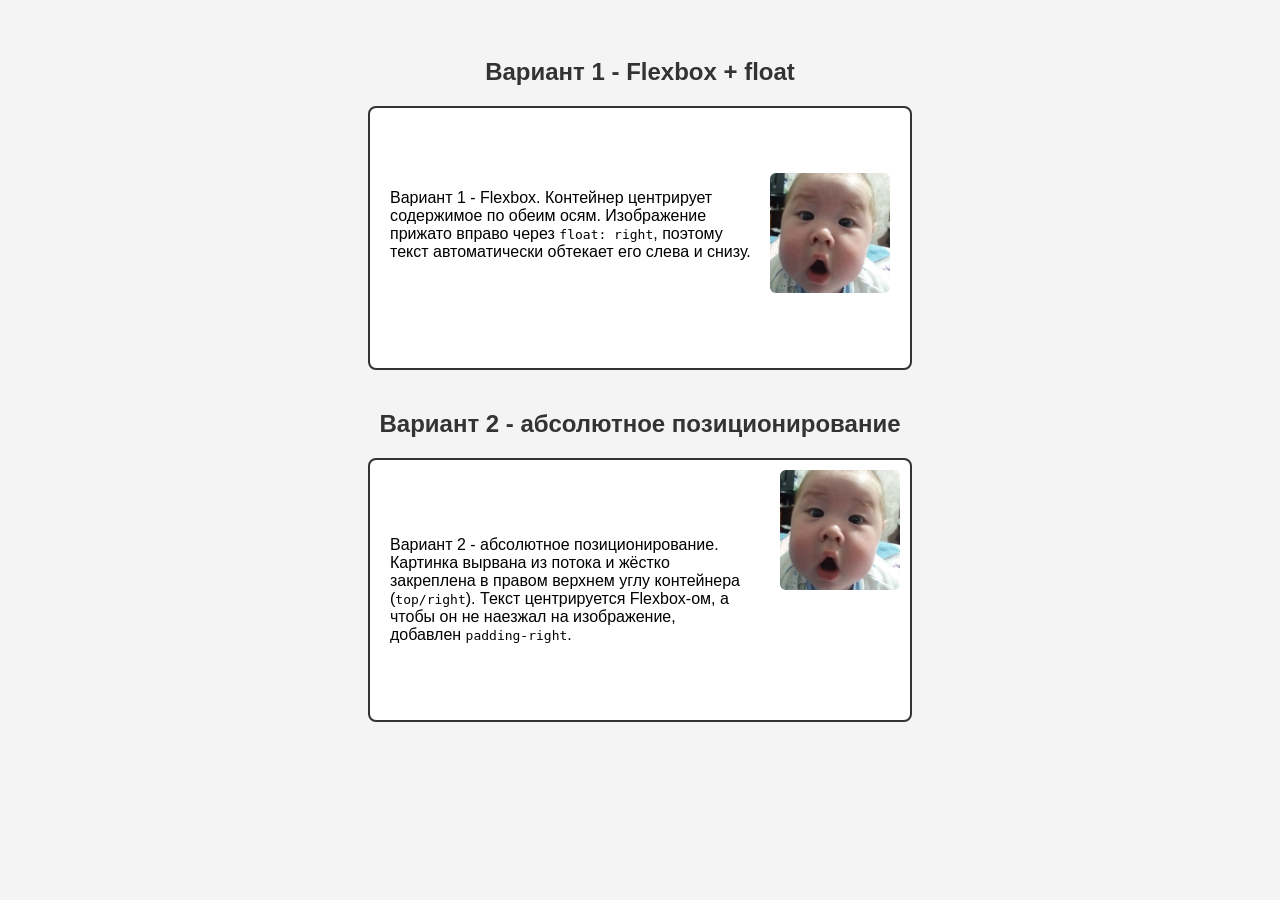
==== jazybaeva.bermet/lab1/index.html @ c727fa9f "Add files via upload" ====
<!DOCTYPE html>
<html lang="ru">
<head>
  <meta charset="UTF-8">
  <title>Задача 1: центрирование</title>
  <link rel="stylesheet" href="styles.css">
</head>
<body>

  <h2>Вариант 1 - Flexbox + float</h2>
  <div class="container-flex">
    <div class="content">
      <img src="IMG-20210328-WA0022.jpeg" alt="Пример">
      <p>
        Вариант 1 - Flexbox. Контейнер центрирует содержимое по обеим осям.
        Изображение прижато вправо через <code>float: right</code>,
        поэтому текст автоматически обтекает его слева и снизу.
      </p>
    </div>
  </div>

  <h2>Вариант 2 - абсолютное позиционирование</h2>
  <div class="container-abs">
    <img src="IMG-20210328-WA0022.jpeg" alt="Пример">
    <div class="content">
      <p>
        Вариант 2 - абсолютное позиционирование. Картинка вырвана из потока
        и жёстко закреплена в правом верхнем углу контейнера
        (<code>top/right</code>). Текст центрируется Flexbox-ом,
        а чтобы он не наезжал на изображение, добавлен
        <code>padding-right</code>.
      </p>
    </div>
  </div>

</body>
</html>
---- jazybaeva.bermet/lab1/styles.css ----
body {
  font-family: sans-serif;
  background: #f4f4f4;
  display: flex;
  flex-direction: column;
  gap: 20px;
  align-items: center;
  padding: 30px;
}

h2 {
  margin: 20px 0 0;
  color: #333;
}

.container-flex {
  width: 500px;
  min-height: 220px;
  background: #fff;
  border: 2px solid #333;
  border-radius: 8px;
  padding: 20px;

  display: flex;
  align-items: center;      
  justify-content: center;  
}

.container-flex .content {
  overflow: hidden; 
}

.container-flex img {
  float: right;              
  width: 120px;
  height: 120px;
  object-fit: cover;
  margin: 0 0 10px 15px;
  border-radius: 6px;
}

.container-abs {
  position: relative;        
  width: 500px;
  min-height: 220px;
  background: #fff;
  border: 2px solid #333;
  border-radius: 8px;
  padding: 20px;

  display: flex;
  align-items: center;
  justify-content: center;
}

.container-abs img {
  position: absolute;
  top: 10px;                 
  right: 10px;
  width: 120px;
  height: 120px;
  object-fit: cover;
  border-radius: 6px;
}

.container-abs .content {
  padding-right: 140px;
}
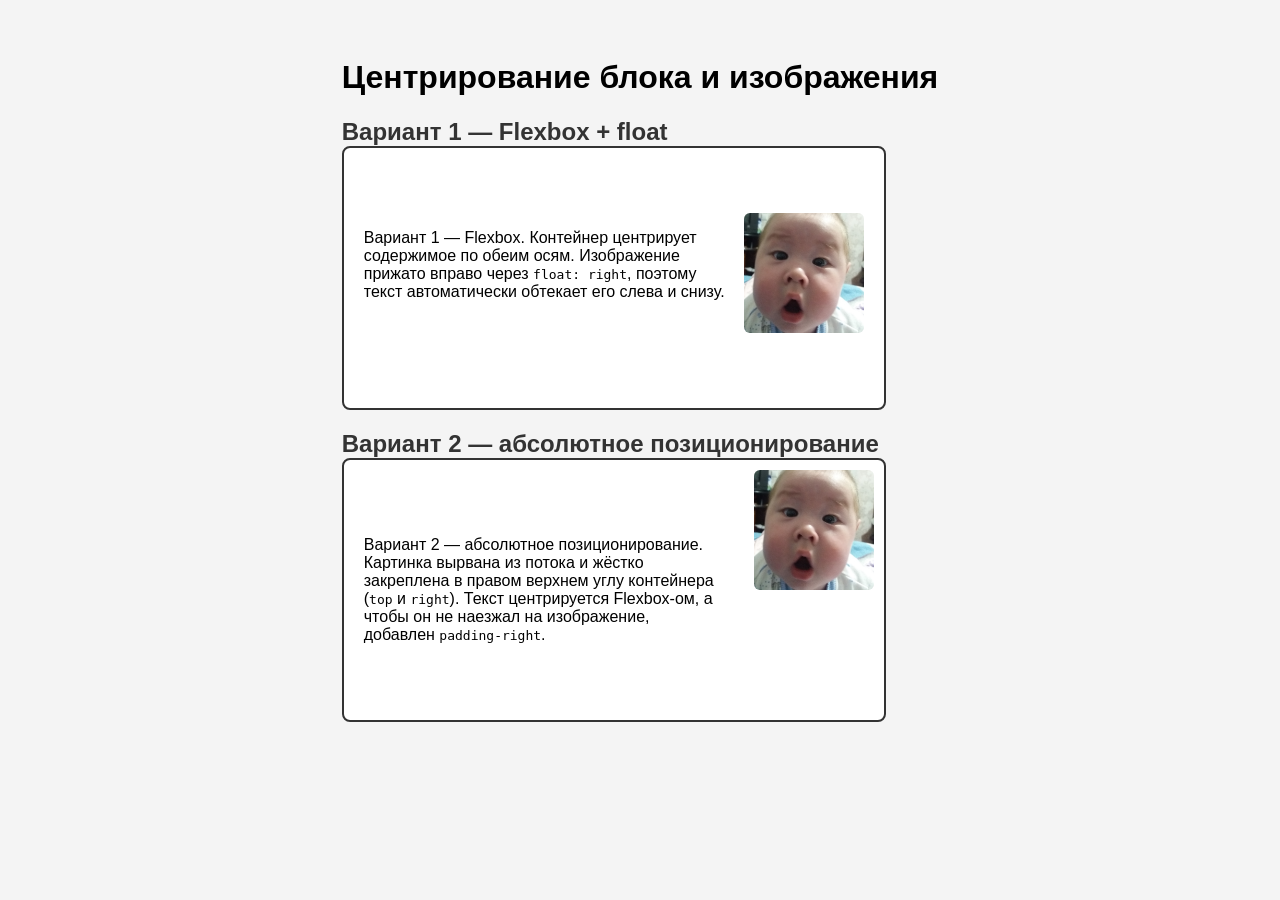
==== commit bb59f12b: "Update index.html" ====
--- a/jazybaeva.bermet/lab1/index.html
+++ b/jazybaeva.bermet/lab1/index.html
@@ -1,37 +1,40 @@
-<!DOCTYPE html>
+<!doctype html>
 <html lang="ru">
-<head>
-  <meta charset="UTF-8">
-  <title>Задача 1: центрирование</title>
-  <link rel="stylesheet" href="styles.css">
-</head>
-<body>
+  <head>
+    <meta charset="UTF-8" />
+    <meta name="viewport" content="width=device-width, initial-scale=1.0" />
+    <title>Лабораторная работа 1 — Вариант 15</title>
+    <link rel="stylesheet" href="styles.css" />
+  </head>
+  <body>
+    <main>
+      <h1>Центрирование блока и изображения</h1>
 
-  <h2>Вариант 1 - Flexbox + float</h2>
-  <div class="container-flex">
-    <div class="content">
-      <img src="IMG-20210328-WA0022.jpeg" alt="Пример">
-      <p>
-        Вариант 1 - Flexbox. Контейнер центрирует содержимое по обеим осям.
-        Изображение прижато вправо через <code>float: right</code>,
-        поэтому текст автоматически обтекает его слева и снизу.
-      </p>
-    </div>
-  </div>
+      <h2>Вариант 1 — Flexbox + float</h2>
+      <div class="container-flex">
+        <div class="content">
+          <img src="assets/IMG-20210328-WA0022.jpeg" alt="Пример изображения" />
+          <p>
+            Вариант 1 — Flexbox. Контейнер центрирует содержимое по обеим осям.
+            Изображение прижато вправо через <code>float: right</code>, поэтому
+            текст автоматически обтекает его слева и снизу.
+          </p>
+        </div>
+      </div>
 
-  <h2>Вариант 2 - абсолютное позиционирование</h2>
-  <div class="container-abs">
-    <img src="IMG-20210328-WA0022.jpeg" alt="Пример">
-    <div class="content">
-      <p>
-        Вариант 2 - абсолютное позиционирование. Картинка вырвана из потока
-        и жёстко закреплена в правом верхнем углу контейнера
-        (<code>top/right</code>). Текст центрируется Flexbox-ом,
-        а чтобы он не наезжал на изображение, добавлен
-        <code>padding-right</code>.
-      </p>
-    </div>
-  </div>
-
-</body>
-</html>+      <h2>Вариант 2 — абсолютное позиционирование</h2>
+      <div class="container-abs">
+        <img src="assets/IMG-20210328-WA0022.jpeg" alt="Пример изображения" />
+        <div class="content">
+          <p>
+            Вариант 2 — абсолютное позиционирование. Картинка вырвана из потока
+            и жёстко закреплена в правом верхнем углу контейнера
+            (<code>top</code> и <code>right</code>). Текст центрируется
+            Flexbox-ом, а чтобы он не наезжал на изображение, добавлен
+            <code>padding-right</code>.
+          </p>
+        </div>
+      </div>
+    </main>
+  </body>
+</html>
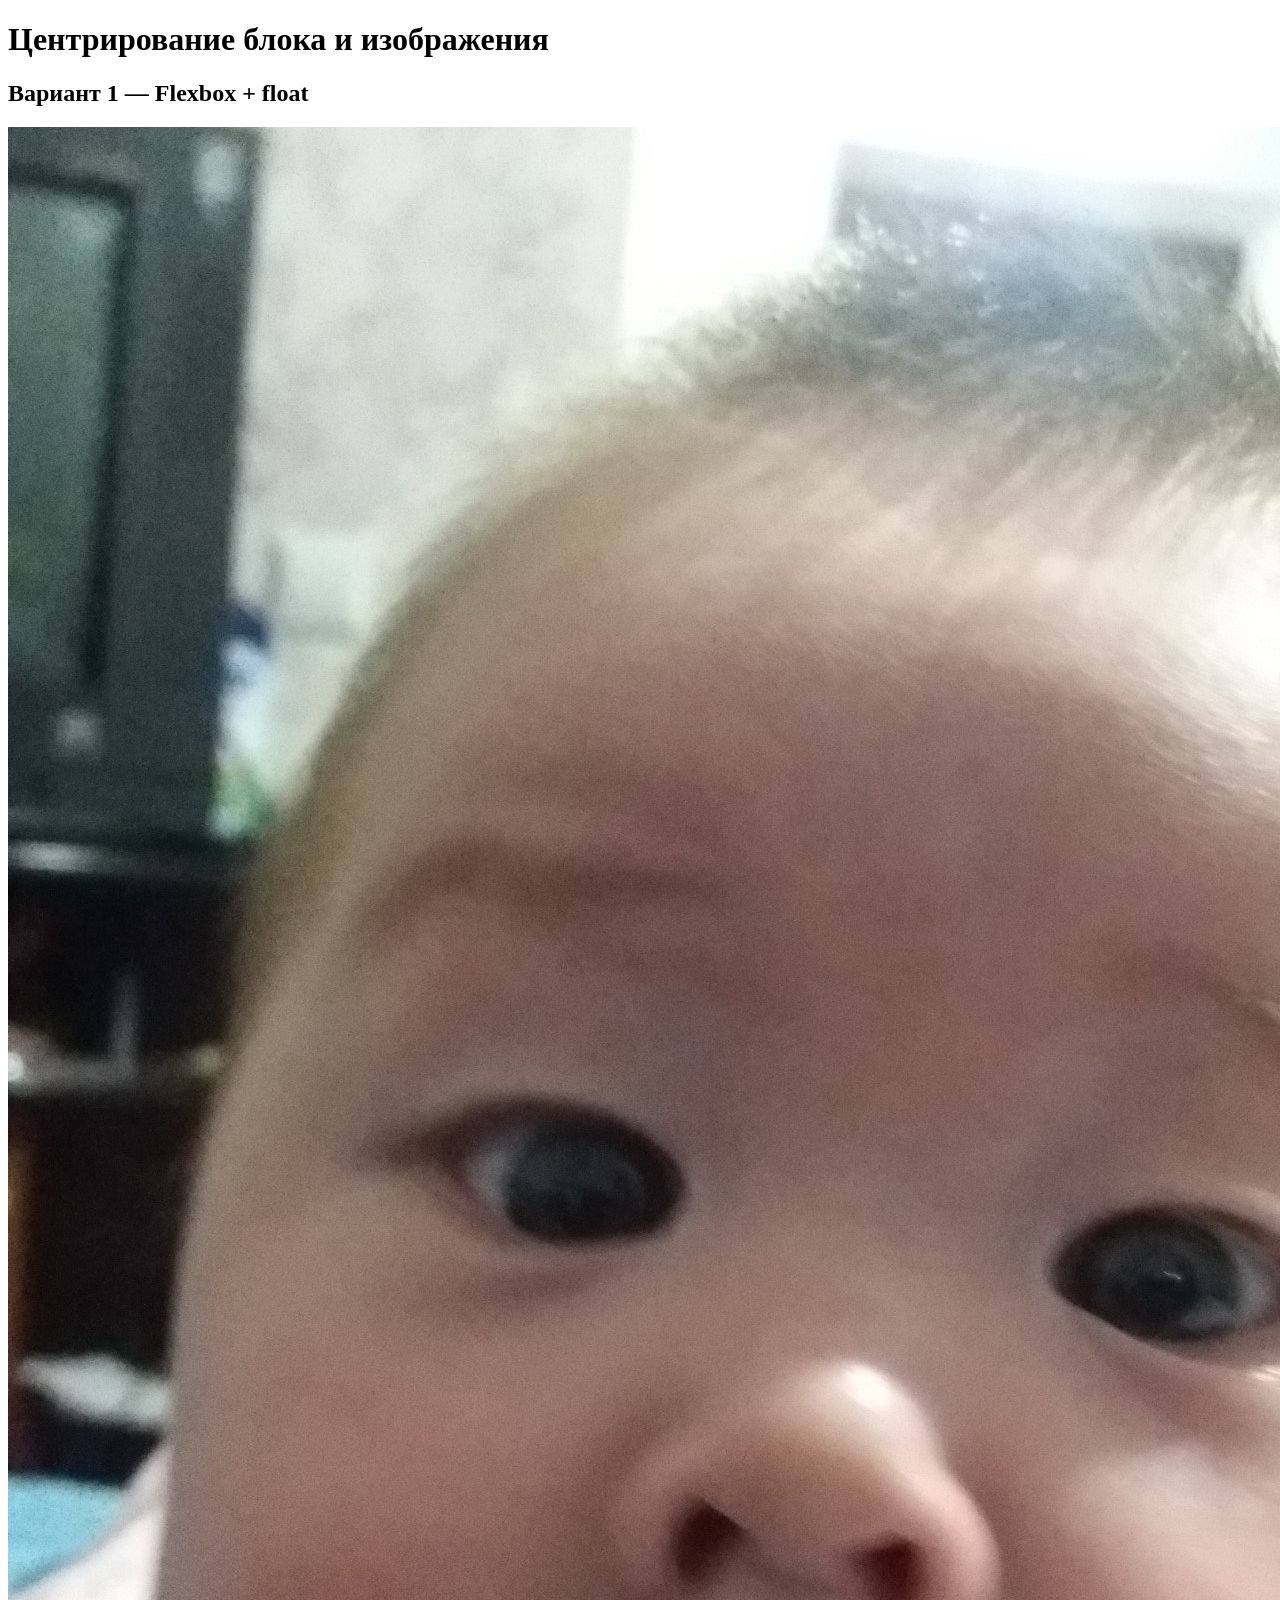
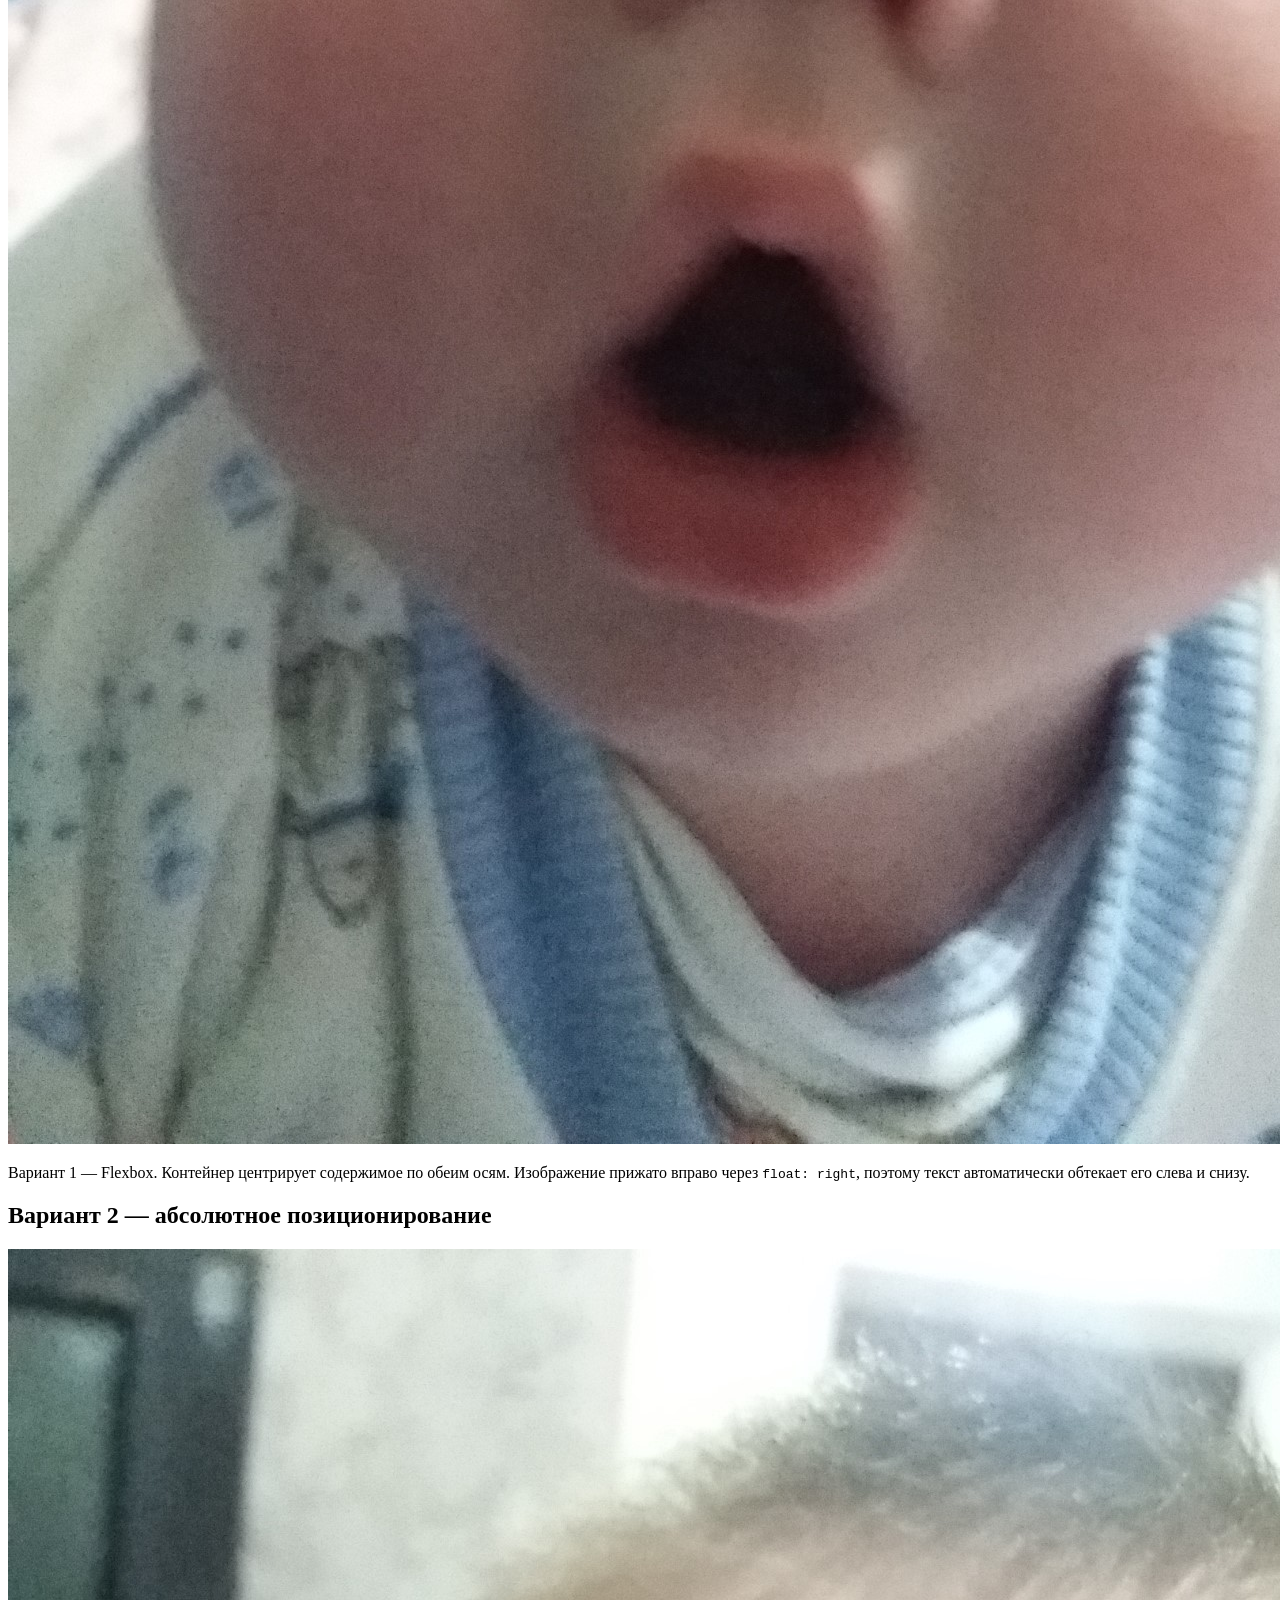
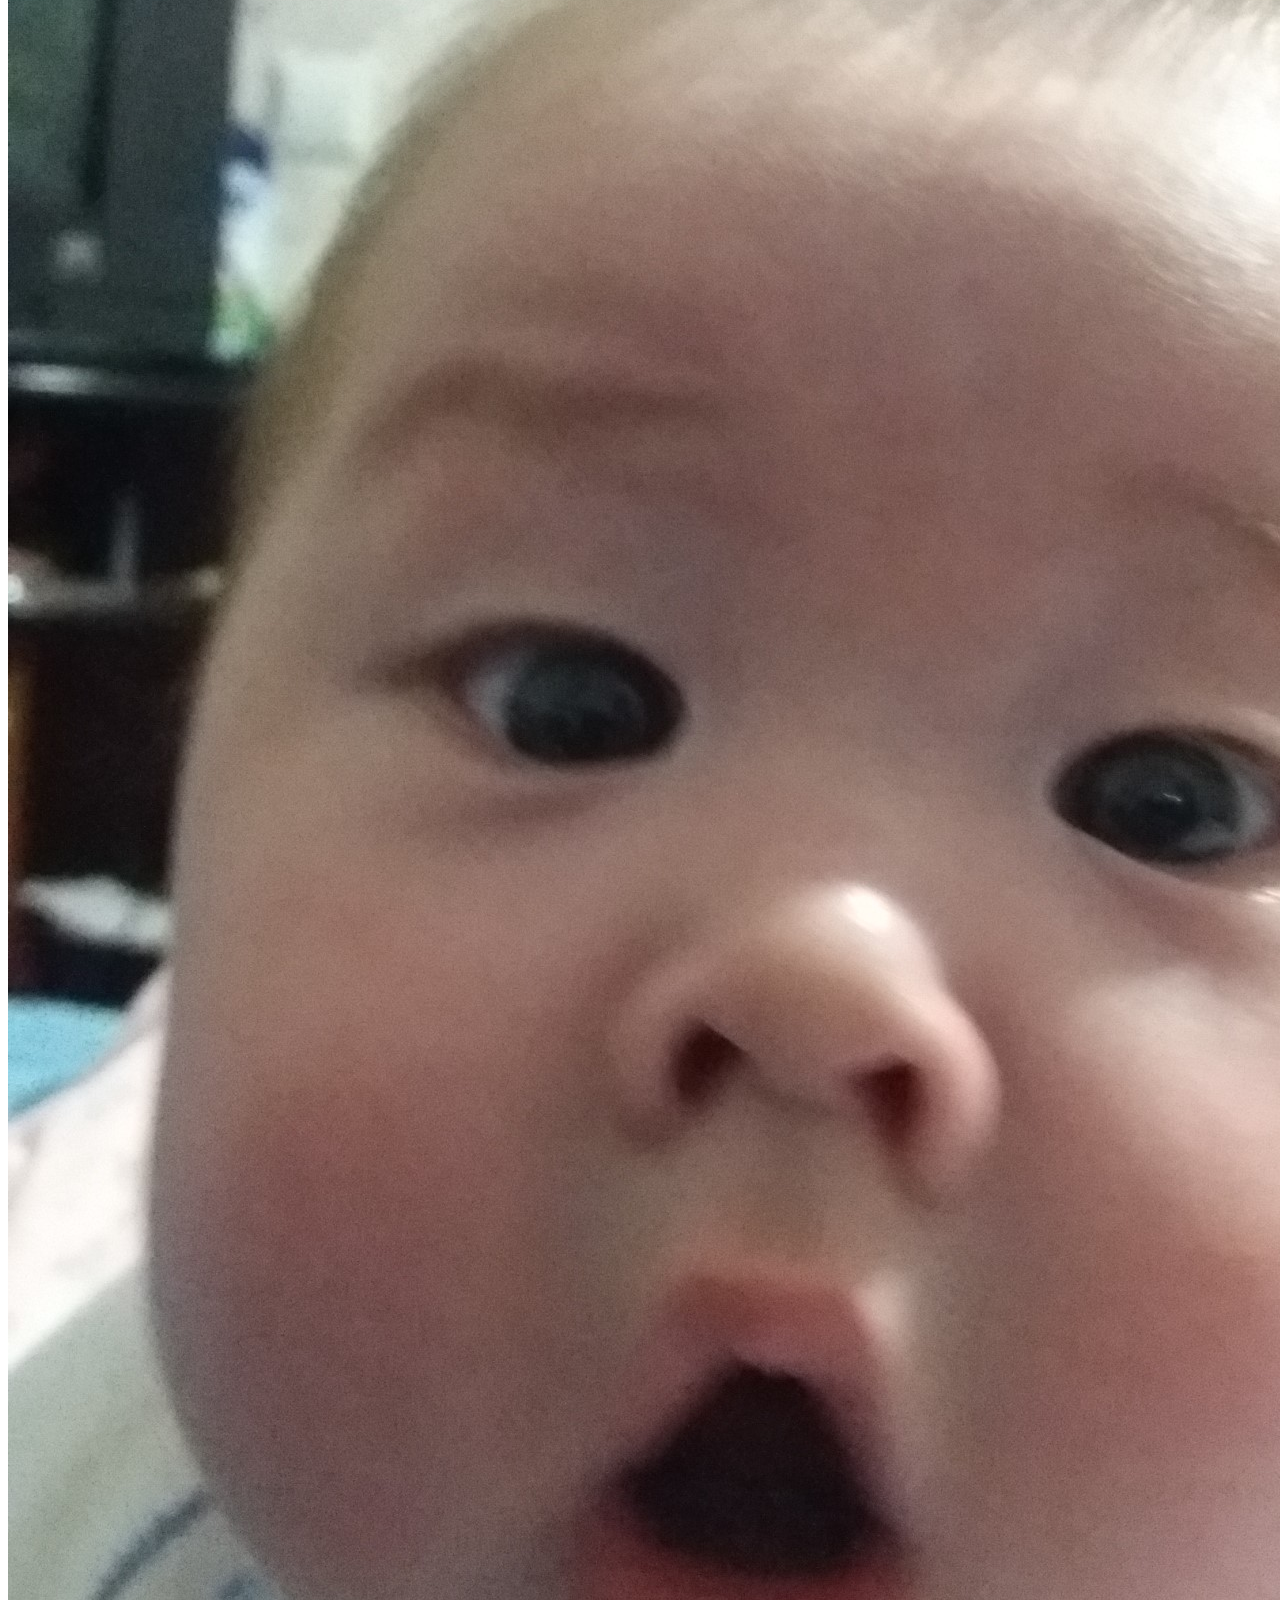
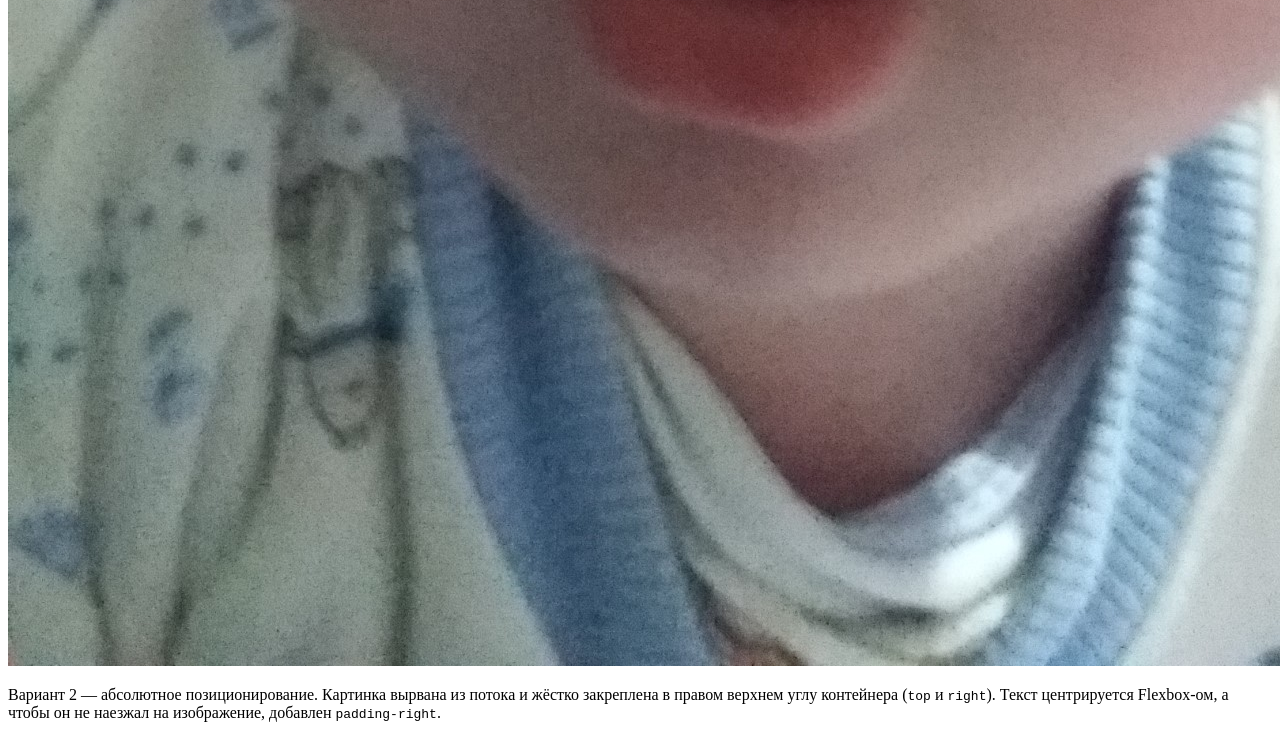
==== commit 0aa99d1a: "Create index.html" ====
--- a/jazybaeva.bermet/lab1/index.html
+++ b/jazybaeva.bermet/lab1/index.html
@@ -1,40 +1,40 @@
-<!doctype html>
-<html lang="ru">
-  <head>
-    <meta charset="UTF-8" />
-    <meta name="viewport" content="width=device-width, initial-scale=1.0" />
-    <title>Лабораторная работа 1 — Вариант 15</title>
-    <link rel="stylesheet" href="styles.css" />
-  </head>
-  <body>
-    <main>
-      <h1>Центрирование блока и изображения</h1>
-
-      <h2>Вариант 1 — Flexbox + float</h2>
-      <div class="container-flex">
-        <div class="content">
-          <img src="assets/IMG-20210328-WA0022.jpeg" alt="Пример изображения" />
-          <p>
-            Вариант 1 — Flexbox. Контейнер центрирует содержимое по обеим осям.
-            Изображение прижато вправо через <code>float: right</code>, поэтому
-            текст автоматически обтекает его слева и снизу.
-          </p>
-        </div>
-      </div>
-
-      <h2>Вариант 2 — абсолютное позиционирование</h2>
-      <div class="container-abs">
-        <img src="assets/IMG-20210328-WA0022.jpeg" alt="Пример изображения" />
-        <div class="content">
-          <p>
-            Вариант 2 — абсолютное позиционирование. Картинка вырвана из потока
-            и жёстко закреплена в правом верхнем углу контейнера
-            (<code>top</code> и <code>right</code>). Текст центрируется
-            Flexbox-ом, а чтобы он не наезжал на изображение, добавлен
-            <code>padding-right</code>.
-          </p>
-        </div>
-      </div>
-    </main>
-  </body>
-</html>
+<!doctype html>
+<html lang="ru">
+  <head>
+    <meta charset="UTF-8" />
+    <meta name="viewport" content="width=device-width, initial-scale=1.0" />
+    <title>Лабораторная работа 1 — Вариант 15</title>
+    <link rel="stylesheet" href="styles.css" />
+  </head>
+  <body>
+    <main>
+      <h1>Центрирование блока и изображения</h1>
+
+      <h2>Вариант 1 — Flexbox + float</h2>
+      <div class="container-flex">
+        <div class="content">
+          <img src="assets/IMG-20210328-WA0022.jpeg" alt="Пример изображения" />
+          <p>
+            Вариант 1 — Flexbox. Контейнер центрирует содержимое по обеим осям.
+            Изображение прижато вправо через <code>float: right</code>, поэтому
+            текст автоматически обтекает его слева и снизу.
+          </p>
+        </div>
+      </div>
+
+      <h2>Вариант 2 — абсолютное позиционирование</h2>
+      <div class="container-abs">
+        <img src="assets/IMG-20210328-WA0022.jpeg" alt="Пример изображения" />
+        <div class="content">
+          <p>
+            Вариант 2 — абсолютное позиционирование. Картинка вырвана из потока
+            и жёстко закреплена в правом верхнем углу контейнера
+            (<code>top</code> и <code>right</code>). Текст центрируется
+            Flexbox-ом, а чтобы он не наезжал на изображение, добавлен
+            <code>padding-right</code>.
+          </p>
+        </div>
+      </div>
+    </main>
+  </body>
+</html>
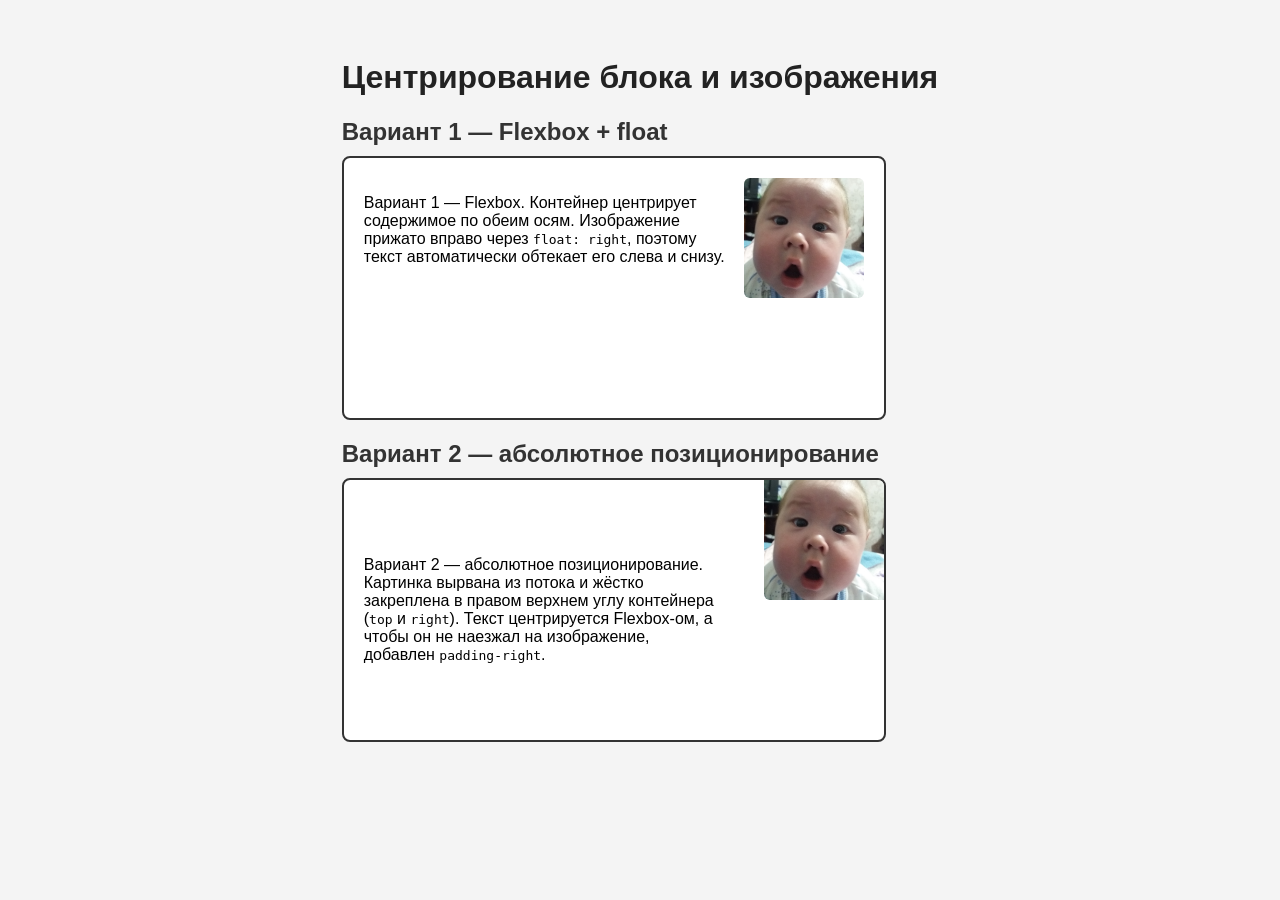
==== commit a26001bb: "fix: prettier formatting" ====
--- a/jazybaeva.bermet/lab1/index.html
+++ b/jazybaeva.bermet/lab1/index.html
@@ -28,10 +28,11 @@
         <div class="content">
           <p>
             Вариант 2 — абсолютное позиционирование. Картинка вырвана из потока
-            и жёстко закреплена в правом верхнем углу контейнера
-            (<code>top</code> и <code>right</code>). Текст центрируется
-            Flexbox-ом, а чтобы он не наезжал на изображение, добавлен
-            <code>padding-right</code>.
+            и жёстко закреплена в правом верхнем углу контейнера (<code
+              >top</code
+            >
+            и <code>right</code>). Текст центрируется Flexbox-ом, а чтобы он не
+            наезжал на изображение, добавлен <code>padding-right</code>.
           </p>
         </div>
       </div>
--- a/jazybaeva.bermet/lab1/styles.css
+++ b/jazybaeva.bermet/lab1/styles.css
@@ -0,0 +1,70 @@
+body {
+  font-family: Arial, sans-serif;
+  background: #f4f4f4;
+  display: flex;
+  flex-direction: column;
+  align-items: center;
+  padding: 30px;
+}
+
+h1 {
+  color: #222;
+}
+
+h2 {
+  margin: 20px 0 10px;
+  color: #333;
+}
+
+.container-flex {
+  width: 500px;
+  min-height: 220px;
+  background: #fff;
+  border: 2px solid #333;
+  border-radius: 8px;
+  padding: 20px;
+  display: flex;
+  align-items: flex-start;
+  justify-content: center;
+}
+
+.container-flex .content {
+  width: 100%;
+  overflow: hidden;
+}
+
+.container-flex img {
+  float: right;
+  width: 120px;
+  height: 120px;
+  object-fit: cover;
+  margin: 0 0 10px 15px;
+  border-radius: 6px;
+}
+
+.container-abs {
+  position: relative;
+  width: 500px;
+  min-height: 220px;
+  background: #fff;
+  border: 2px solid #333;
+  border-radius: 8px;
+  padding: 20px;
+  display: flex;
+  align-items: center;
+  justify-content: center;
+}
+
+.container-abs img {
+  position: absolute;
+  top: 0;
+  right: 0;
+  width: 120px;
+  height: 120px;
+  object-fit: cover;
+  border-radius: 0 6px;
+}
+
+.container-abs .content {
+  padding-right: 140px;
+}
